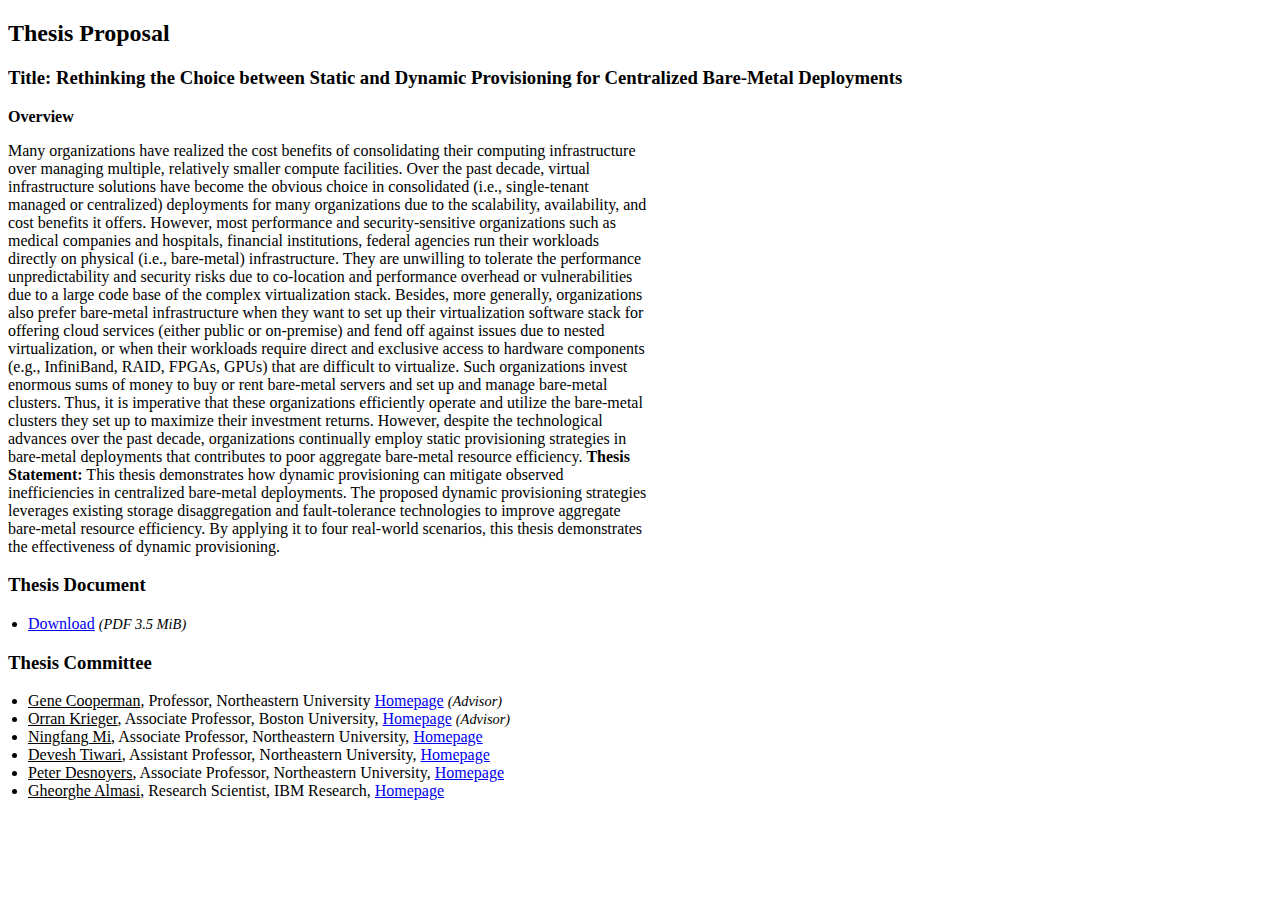
==== thesis/defense.html @ 90df4331 "defense page init" ====
<!DOCTYPE html PUBLIC "-//W3C//DTD XHTML 1.0 Strict//EN"
    "http://www.w3.org/TR/xhtml1/DTD/xhtml1-strict.dtd">

<html xmlns="http://www.w3.org/1999/xhtml" lang="en" xml:lang="en">
<head>

  <meta http-equiv="Content-type" content="text/html;charset=UTF-8" />
  <meta name="robots" content="noindex, nofollow" />

  <title>Apoorve Mohan: Thesis Proposal</title>
  <style type="text/css">
  /*<![CDATA[*/
            .content
            {
                width: 40em;
            }
  /*]]>*/
.notbold{
    font-weight: normal;
    font-size: 90%;
    font-style: italic;
}
ul {
  padding-left: 20px;
}
  </style>

</head>
<body>

<h2>Thesis Proposal</h2>

 <h3>Title: Rethinking the Choice between Static and Dynamic Provisioning for Centralized Bare-Metal Deployments</h3>

 <b>Overview</b>
  <p class="content">
Many organizations have realized the cost benefits of consolidating their computing infrastructure over managing multiple, relatively smaller compute facilities.

Over the past decade, virtual infrastructure solutions have become the obvious choice in consolidated (i.e., single-tenant managed or centralized) deployments for many organizations due to the scalability, availability, and cost benefits it offers.

However, most performance and security-sensitive organizations such as medical companies and hospitals, financial institutions, federal agencies run their workloads directly on physical (i.e., bare-metal) infrastructure.
They are unwilling to tolerate the performance unpredictability and security risks due to co-location and performance overhead or vulnerabilities due to a large code base of the complex virtualization stack.

Besides, more generally, organizations also prefer bare-metal infrastructure when they want to set up their virtualization software stack for offering cloud services (either public or on-premise) and fend off against issues due to nested virtualization, or when their workloads require direct and exclusive access to hardware components (e.g., InfiniBand, RAID, FPGAs, GPUs) that are difficult to virtualize.

Such organizations invest enormous sums of money to buy or rent bare-metal servers and set up and manage bare-metal clusters.
Thus, it is imperative that these organizations efficiently operate and utilize the bare-metal clusters they set up to maximize their investment returns.

However, despite the technological advances over the past decade, organizations continually employ static provisioning strategies in bare-metal deployments that contributes to poor aggregate bare-metal resource efficiency.

<b>Thesis Statement:</b> This thesis demonstrates how dynamic provisioning can mitigate observed inefficiencies in centralized bare-metal deployments.
The proposed dynamic provisioning strategies leverages existing storage disaggregation and fault-tolerance technologies to improve aggregate bare-metal resource efficiency.
By applying it to four real-world scenarios, this thesis demonstrates the effectiveness of dynamic provisioning.
</p>

 <h3>Thesis Document</h3> 
 <p>
 <ul>
 <li> <a href="/media/pdf/thesis.pdf">Download</a> <span class='notbold'>(PDF 3.5 MiB)</span></li>
 </ul>
 </p>

 <h3>Thesis Committee </h3>
 <ul>
   <li><u>Gene Cooperman</u>, Professor, Northeastern University <a href="https://www.ccs.neu.edu/home/gene">Homepage</a>  <i><span class='notbold'>(Advisor)</span></i></li> 
   <li><u>Orran Krieger</u>, Associate Professor, Boston University, <a href="https://www.bu.edu/eng/profile/orran-krieger/">Homepage</a>  <i><span class='notbold'>(Advisor)</span></i></li>
   <li><u>Ningfang Mi</u>, Associate Professor, Northeastern University, <a href="http://www1.ece.neu.edu/~ningfang/">Homepage</a></li>
   <li><u>Devesh Tiwari</u>, Assistant Professor, Northeastern University, <a href="http://www.ece.neu.edu/people/tiwari-devesh">Homepage</a></li>
   <li><u>Peter Desnoyers</u>, Associate Professor, Northeastern University, <a href="https://www.ccs.neu.edu/home/pjd">Homepage</a></li>
   <li><u>Gheorghe Almasi</u>, Research Scientist, IBM Research, <a href="https://researcher.watson.ibm.com/researcher/view.php?person=us-gheorghe">Homepage</a></li>
 </ul>

</body>
</html>
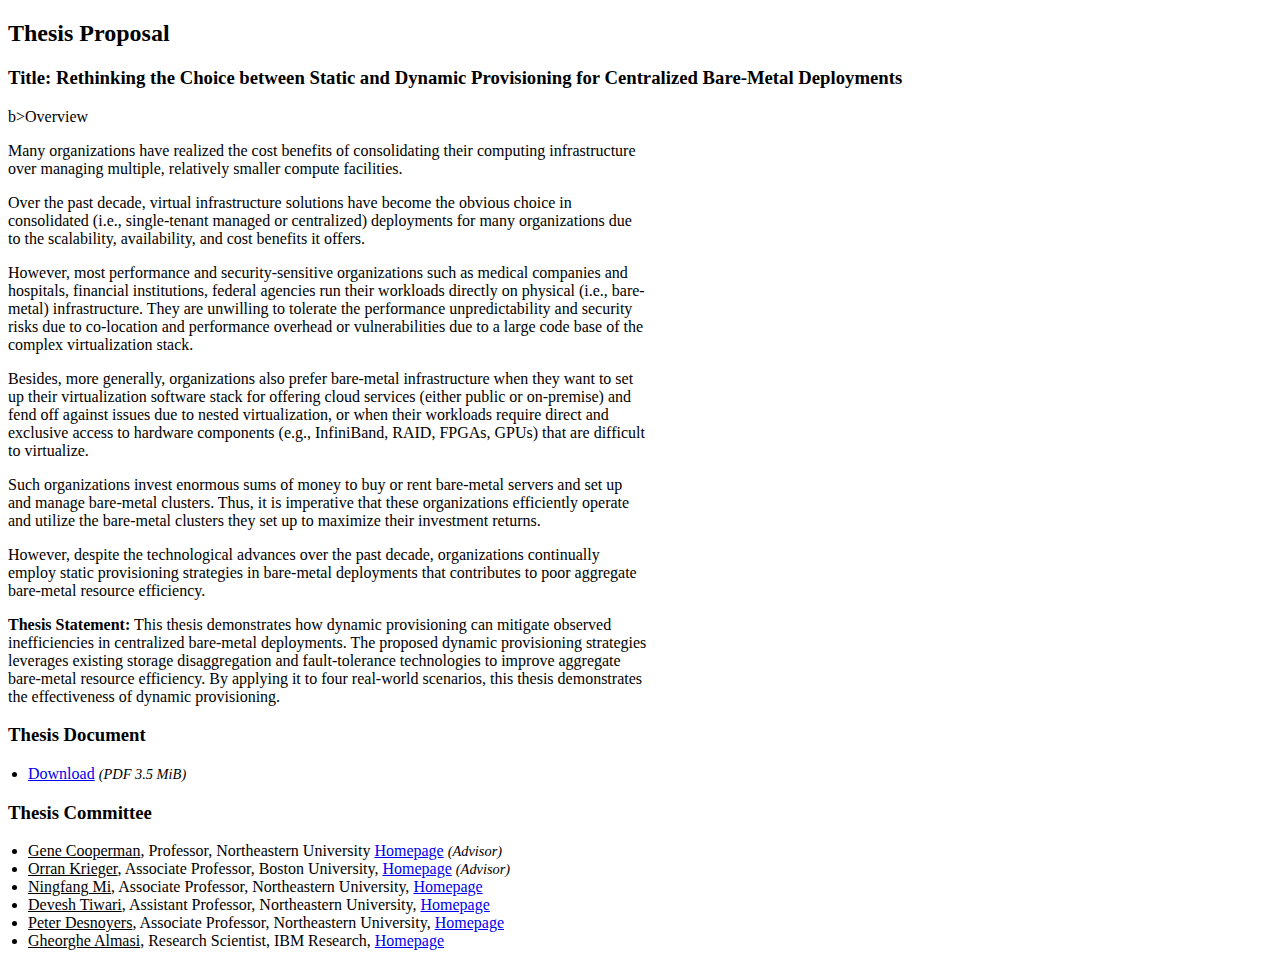
==== commit 1be1d391: "defense page structuring" ====
--- a/thesis/defense.html
+++ b/thesis/defense.html
@@ -32,22 +32,34 @@
 
  <h3>Title: Rethinking the Choice between Static and Dynamic Provisioning for Centralized Bare-Metal Deployments</h3>
 
- <b>Overview</b>
-  <p class="content">
+b>Overview</b>
+<p class="content">
 Many organizations have realized the cost benefits of consolidating their computing infrastructure over managing multiple, relatively smaller compute facilities.
+</p>
 
+<p class="content">
 Over the past decade, virtual infrastructure solutions have become the obvious choice in consolidated (i.e., single-tenant managed or centralized) deployments for many organizations due to the scalability, availability, and cost benefits it offers.
+</p>
 
+<p class="content">
 However, most performance and security-sensitive organizations such as medical companies and hospitals, financial institutions, federal agencies run their workloads directly on physical (i.e., bare-metal) infrastructure.
 They are unwilling to tolerate the performance unpredictability and security risks due to co-location and performance overhead or vulnerabilities due to a large code base of the complex virtualization stack.
+</p>
 
+<p class="content">
 Besides, more generally, organizations also prefer bare-metal infrastructure when they want to set up their virtualization software stack for offering cloud services (either public or on-premise) and fend off against issues due to nested virtualization, or when their workloads require direct and exclusive access to hardware components (e.g., InfiniBand, RAID, FPGAs, GPUs) that are difficult to virtualize.
+</p>
 
+<p class="content">
 Such organizations invest enormous sums of money to buy or rent bare-metal servers and set up and manage bare-metal clusters.
 Thus, it is imperative that these organizations efficiently operate and utilize the bare-metal clusters they set up to maximize their investment returns.
+</p>
 
+<p class="content">
 However, despite the technological advances over the past decade, organizations continually employ static provisioning strategies in bare-metal deployments that contributes to poor aggregate bare-metal resource efficiency.
+</p>
 
+<p class="content">
 <b>Thesis Statement:</b> This thesis demonstrates how dynamic provisioning can mitigate observed inefficiencies in centralized bare-metal deployments.
 The proposed dynamic provisioning strategies leverages existing storage disaggregation and fault-tolerance technologies to improve aggregate bare-metal resource efficiency.
 By applying it to four real-world scenarios, this thesis demonstrates the effectiveness of dynamic provisioning.
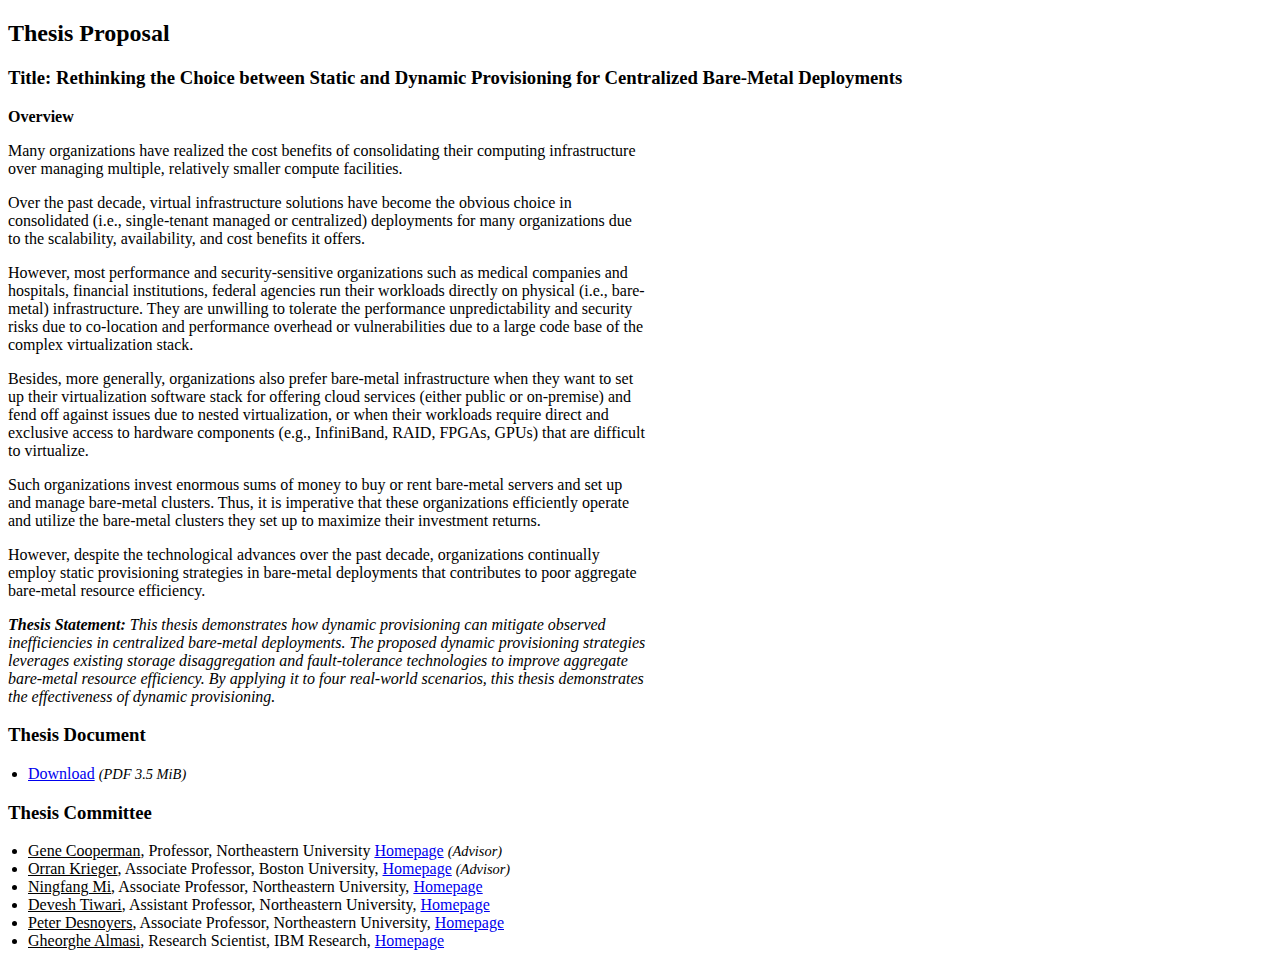
==== commit 49a27548: "typo fix and italics in thesis statement" ====
--- a/thesis/defense.html
+++ b/thesis/defense.html
@@ -32,7 +32,7 @@
 
  <h3>Title: Rethinking the Choice between Static and Dynamic Provisioning for Centralized Bare-Metal Deployments</h3>
 
-b>Overview</b>
+<b>Overview</b>
 <p class="content">
 Many organizations have realized the cost benefits of consolidating their computing infrastructure over managing multiple, relatively smaller compute facilities.
 </p>
@@ -60,9 +60,9 @@
 </p>
 
 <p class="content">
-<b>Thesis Statement:</b> This thesis demonstrates how dynamic provisioning can mitigate observed inefficiencies in centralized bare-metal deployments.
+<i><b>Thesis Statement:</b> This thesis demonstrates how dynamic provisioning can mitigate observed inefficiencies in centralized bare-metal deployments.
 The proposed dynamic provisioning strategies leverages existing storage disaggregation and fault-tolerance technologies to improve aggregate bare-metal resource efficiency.
-By applying it to four real-world scenarios, this thesis demonstrates the effectiveness of dynamic provisioning.
+By applying it to four real-world scenarios, this thesis demonstrates the effectiveness of dynamic provisioning.</i>
 </p>
 
  <h3>Thesis Document</h3> 
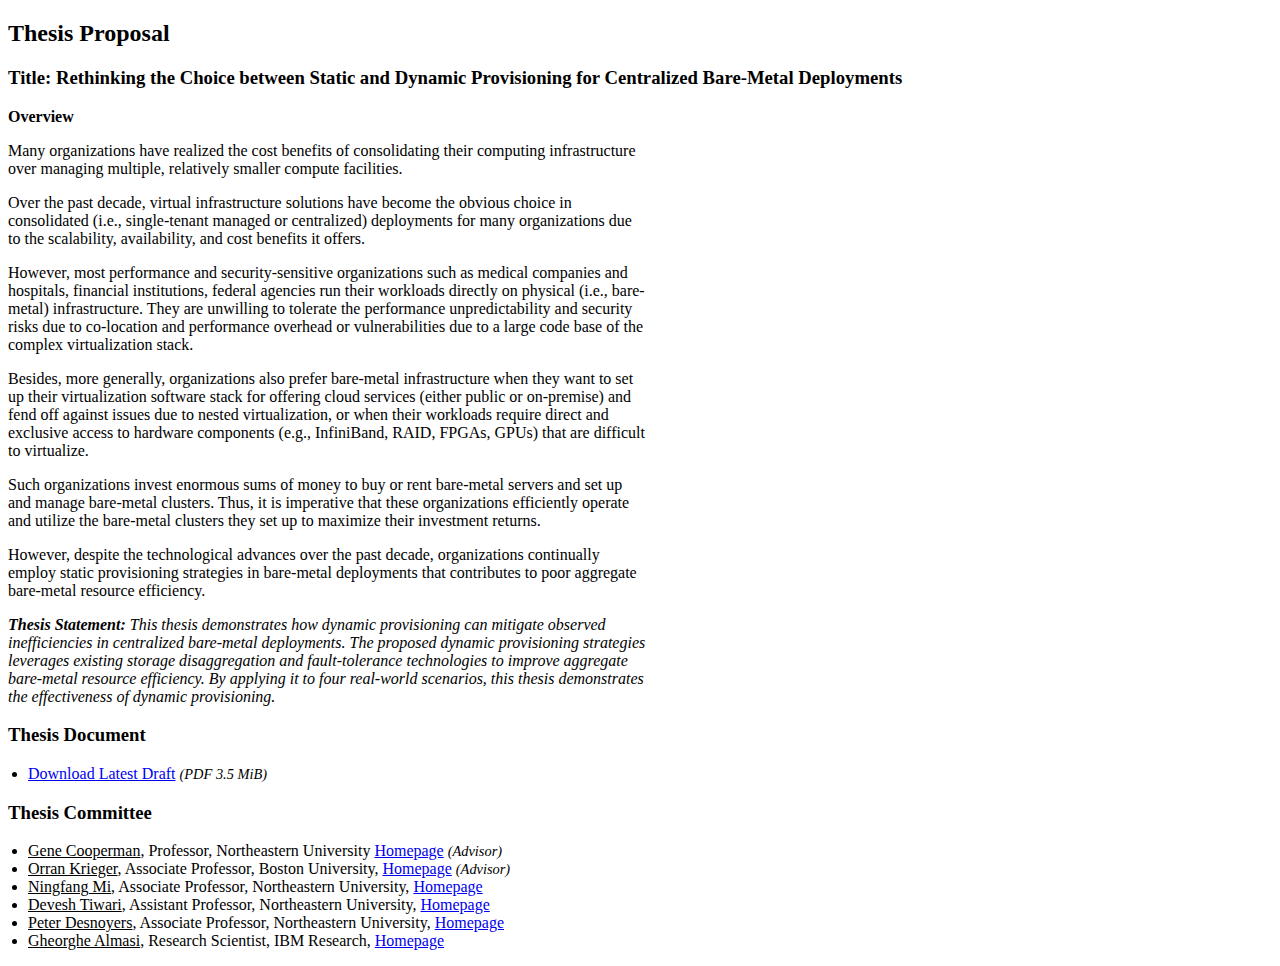
==== commit fa83c21d: "minor text modification" ====
--- a/thesis/defense.html
+++ b/thesis/defense.html
@@ -68,7 +68,7 @@
  <h3>Thesis Document</h3> 
  <p>
  <ul>
- <li> <a href="/media/pdf/thesis.pdf">Download</a> <span class='notbold'>(PDF 3.5 MiB)</span></li>
+ <li> <a href="/media/pdf/thesis.pdf">Download Latest Draft</a> <span class='notbold'>(PDF 3.5 MiB)</span></li>
  </ul>
  </p>
 
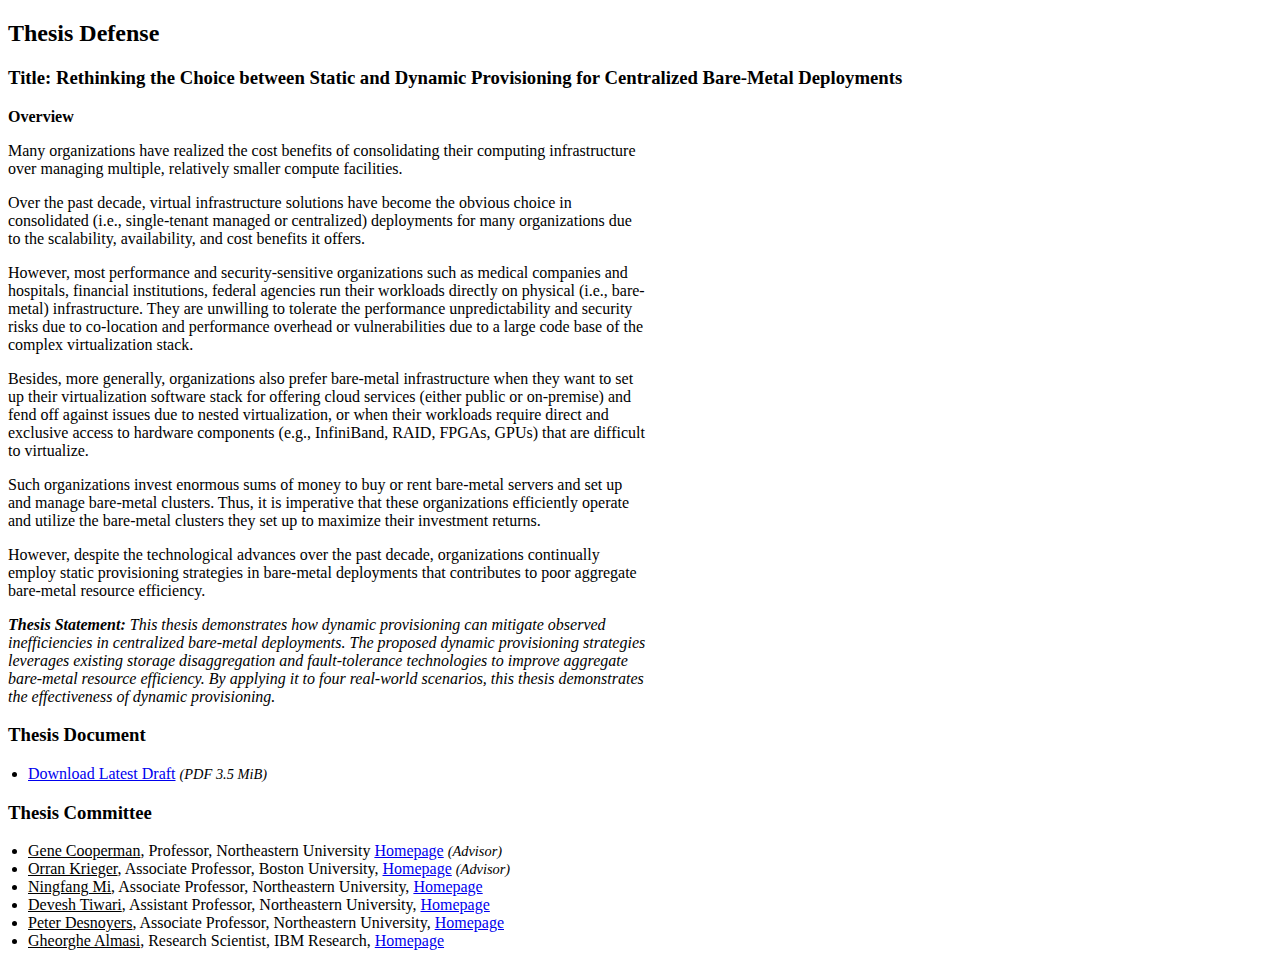
==== commit b65427d1: "Fix:proposal => defense" ====
--- a/thesis/defense.html
+++ b/thesis/defense.html
@@ -7,7 +7,7 @@
   <meta http-equiv="Content-type" content="text/html;charset=UTF-8" />
   <meta name="robots" content="noindex, nofollow" />
 
-  <title>Apoorve Mohan: Thesis Proposal</title>
+  <title>Apoorve Mohan: Thesis Defense</title>
   <style type="text/css">
   /*<![CDATA[*/
             .content
@@ -28,7 +28,7 @@
 </head>
 <body>
 
-<h2>Thesis Proposal</h2>
+<h2>Thesis Defense</h2>
 
  <h3>Title: Rethinking the Choice between Static and Dynamic Provisioning for Centralized Bare-Metal Deployments</h3>
 
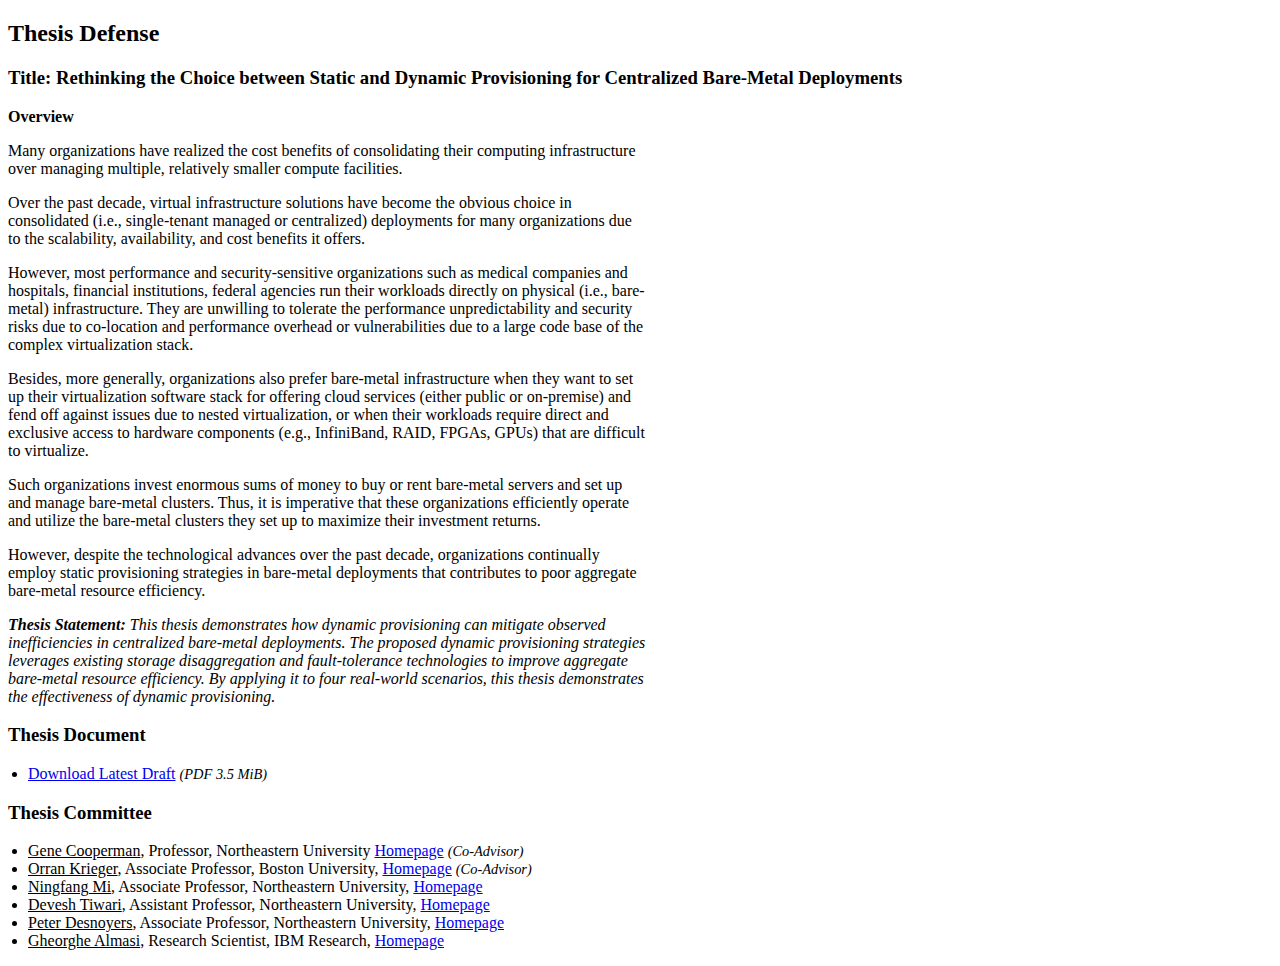
==== commit fac2df00: "minor fix" ====
--- a/thesis/defense.html
+++ b/thesis/defense.html
@@ -74,8 +74,8 @@
 
  <h3>Thesis Committee </h3>
  <ul>
-   <li><u>Gene Cooperman</u>, Professor, Northeastern University <a href="https://www.ccs.neu.edu/home/gene">Homepage</a>  <i><span class='notbold'>(Advisor)</span></i></li> 
-   <li><u>Orran Krieger</u>, Associate Professor, Boston University, <a href="https://www.bu.edu/eng/profile/orran-krieger/">Homepage</a>  <i><span class='notbold'>(Advisor)</span></i></li>
+   <li><u>Gene Cooperman</u>, Professor, Northeastern University <a href="https://www.ccs.neu.edu/home/gene">Homepage</a>  <i><span class='notbold'>(Co-Advisor)</span></i></li> 
+   <li><u>Orran Krieger</u>, Associate Professor, Boston University, <a href="https://www.bu.edu/eng/profile/orran-krieger/">Homepage</a>  <i><span class='notbold'>(Co-Advisor)</span></i></li>
    <li><u>Ningfang Mi</u>, Associate Professor, Northeastern University, <a href="http://www1.ece.neu.edu/~ningfang/">Homepage</a></li>
    <li><u>Devesh Tiwari</u>, Assistant Professor, Northeastern University, <a href="http://www.ece.neu.edu/people/tiwari-devesh">Homepage</a></li>
    <li><u>Peter Desnoyers</u>, Associate Professor, Northeastern University, <a href="https://www.ccs.neu.edu/home/pjd">Homepage</a></li>
